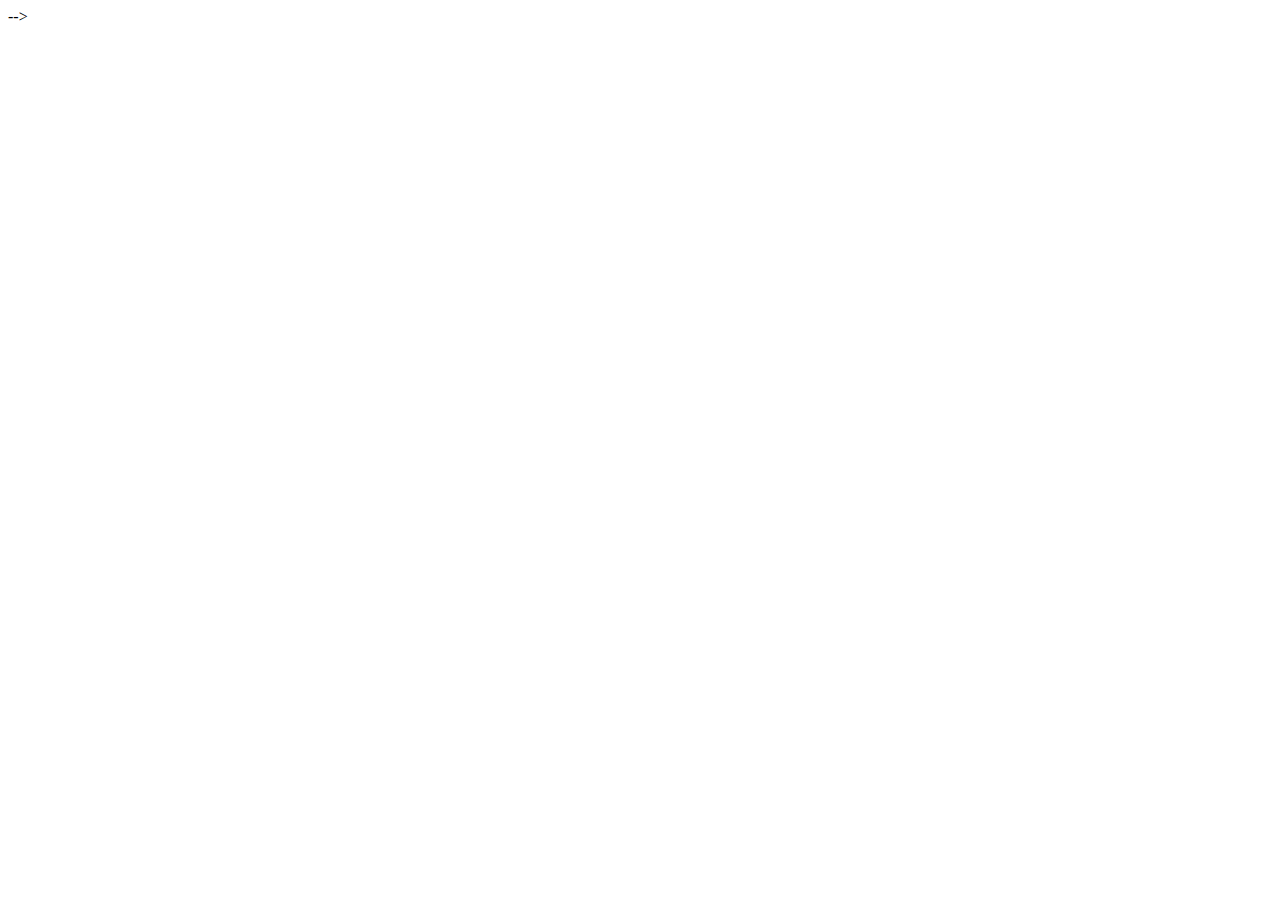
==== src/main/resources/templates/index.html @ 4563d7d9 "at lauch send a list of states and cases per 100k to color code states" ====
<!DOCTYPE HTML>
<html xmlns:th="http://www.thymeleaf.org">
<head>
    <title>Covid Map</title>

    <meta charset="UTF-8" />
    <link rel="stylesheet" href="../static/css/style.css">

    <!-- Leaflet stuff-->  -->
    <link rel="stylesheet" href="https://unpkg.com/leaflet@1.7.1/dist/leaflet.css" integrity="sha512-xodZBNTC5n17Xt2atTPuE1HxjVMSvLVW9ocqUKLsCC5CXdbqCmblAshOMAS6/keqq/sMZMZ19scR4PsZChSR7A=="
          crossorigin=""/>
    <script src="https://unpkg.com/leaflet@1.7.1/dist/leaflet.js" integrity="sha512-XQoYMqMTK8LvdxXYG3nZ448hOEQiglfqkJs1NOQV44cWnUrBc8PkAOcXy20w0vlaXaVUearIOBhiXZ5V3ynxwA=="
            crossorigin=""></script>
    <script type="text/javascript" src="../static/javascript/jquery-3.5.1.min.js"></script>
    <script type="text/javascript" src="../static/media/usa_map.js"></script>
</head>

<body>
<div id="map"></div>
</body>

<script src="../static/javascript/leaflet.js"></script>

</html>
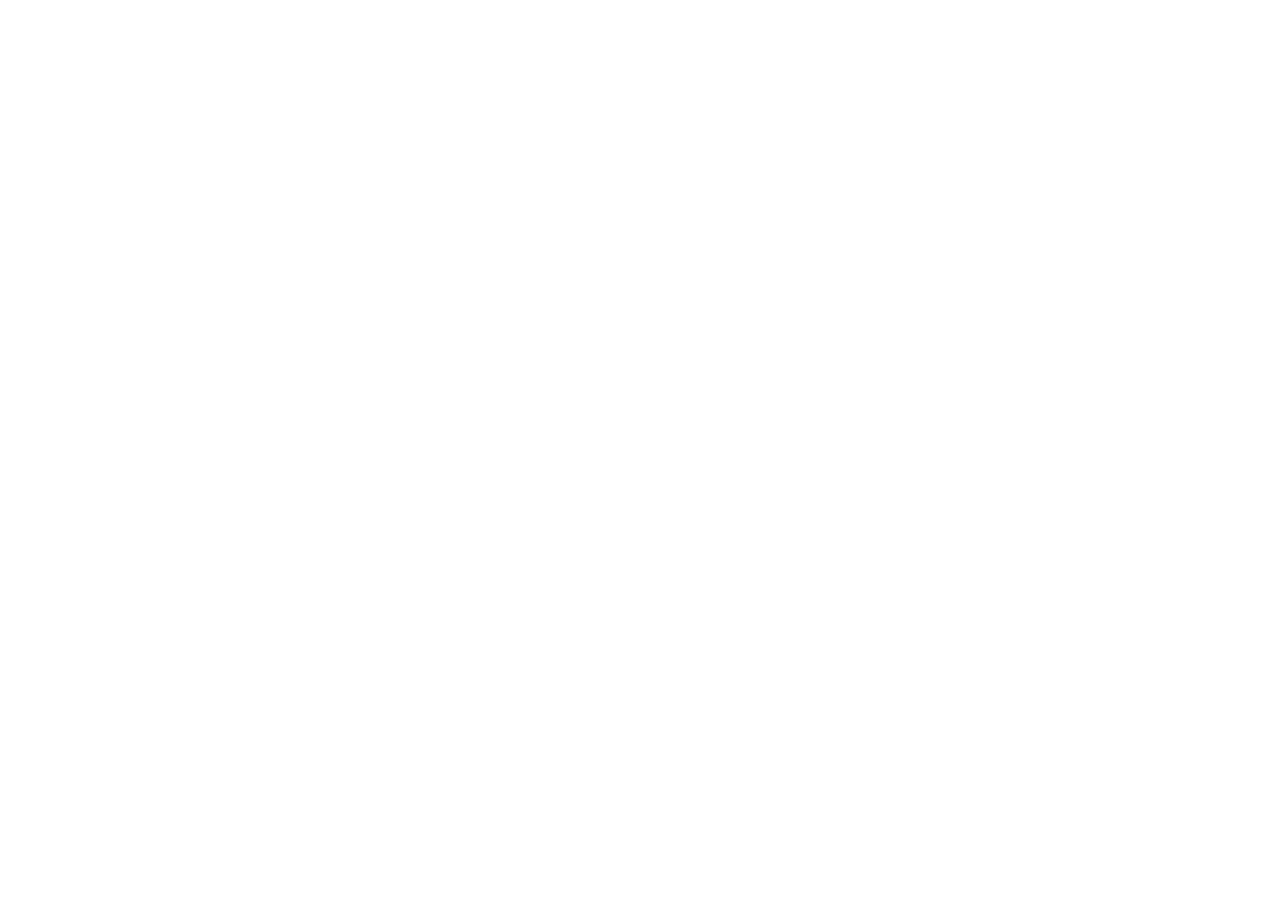
==== commit f51bd509: "show the states data and full screen" ====
--- a/src/main/resources/templates/index.html
+++ b/src/main/resources/templates/index.html
@@ -7,19 +7,31 @@
     <meta charset="UTF-8" />
     <link rel="stylesheet" href="../static/css/style.css">
 
-    <!-- Leaflet stuff-->  -->
+    <!-- Leaflet stuff-->
     <link rel="stylesheet" href="https://unpkg.com/leaflet@1.7.1/dist/leaflet.css" integrity="sha512-xodZBNTC5n17Xt2atTPuE1HxjVMSvLVW9ocqUKLsCC5CXdbqCmblAshOMAS6/keqq/sMZMZ19scR4PsZChSR7A=="
           crossorigin=""/>
     <script src="https://unpkg.com/leaflet@1.7.1/dist/leaflet.js" integrity="sha512-XQoYMqMTK8LvdxXYG3nZ448hOEQiglfqkJs1NOQV44cWnUrBc8PkAOcXy20w0vlaXaVUearIOBhiXZ5V3ynxwA=="
             crossorigin=""></script>
     <script type="text/javascript" src="../static/javascript/jquery-3.5.1.min.js"></script>
     <script type="text/javascript" src="../static/media/usa_map.js"></script>
+    <style>
+        body {
+            padding: 0;
+            margin: 0;
+        }
+        html, body, #map {
+            height: 100%;
+            width: 100%;
+        }
+    </style>
+
 </head>
 
 <body>
 <div id="map"></div>
+<script src="../static/javascript/leaflet.js"></script>
 </body>
 
-<script src="../static/javascript/leaflet.js"></script>
+
 
 </html>